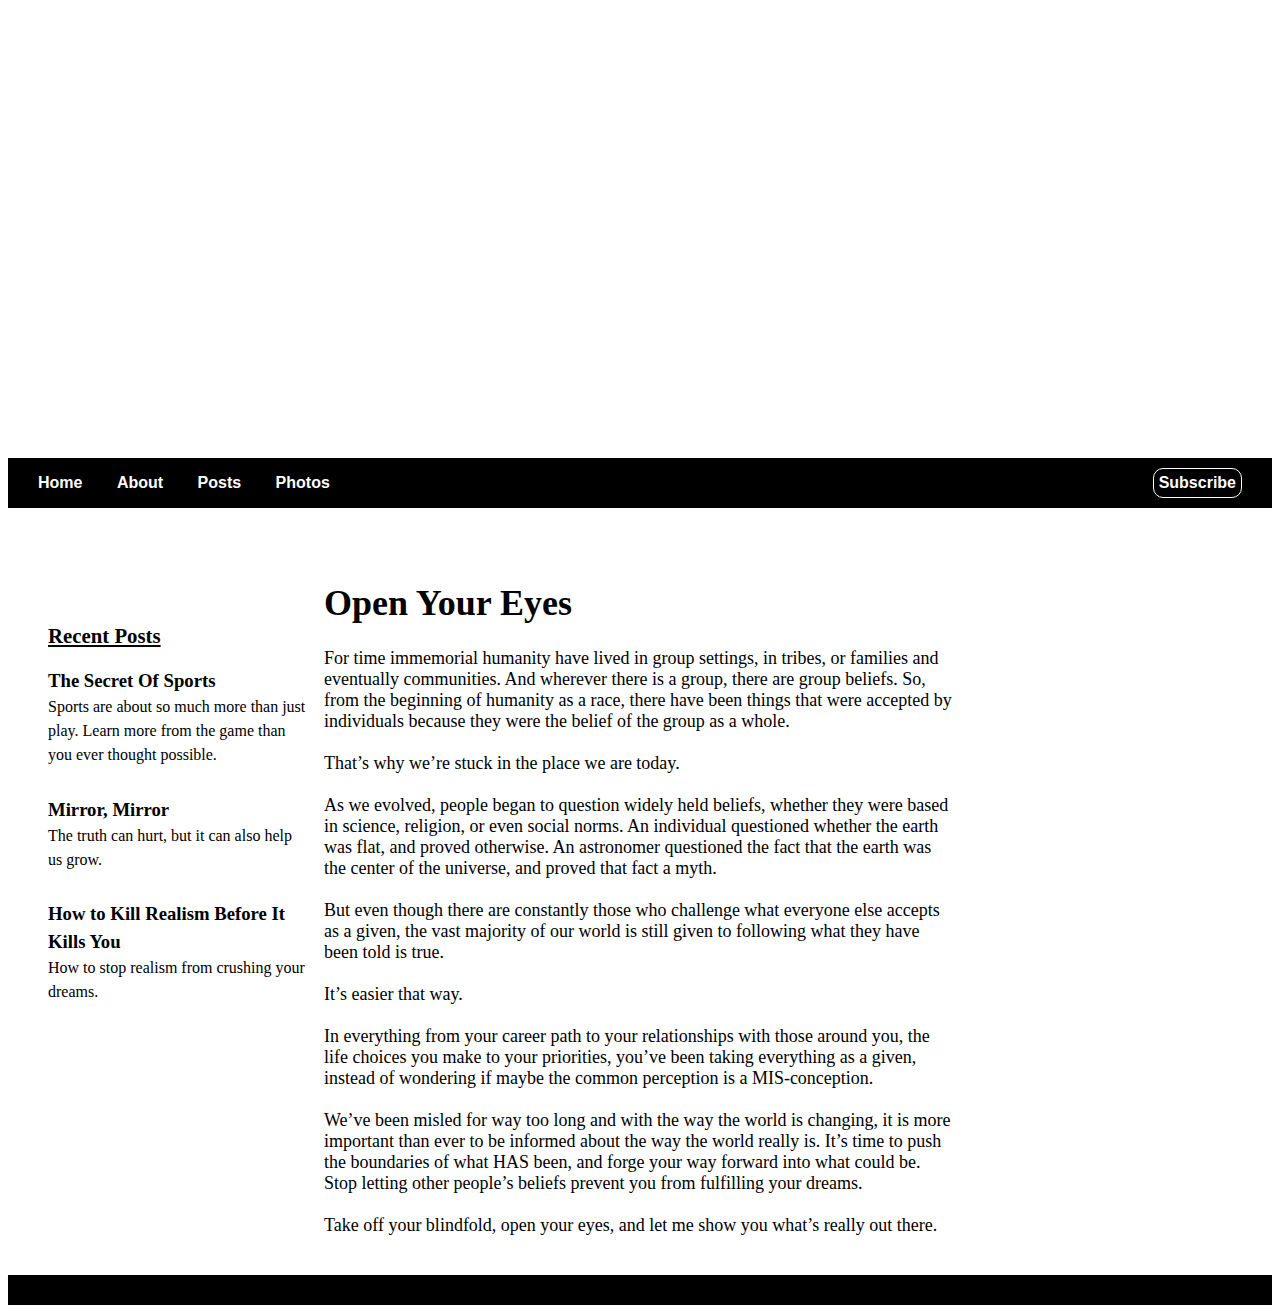
==== index.html @ 155e5117 "Refactored name of home page and created posts folder" ====
<!DOCTYPE html>
<html>
    <head>
        <title>Home</title>
        <meta charset="UTF-8">
        <meta name="description" content="Motivational Blog Home Page">
        <link href="css/home.css" rel="stylesheet">
    </head>
    
    <body>
        <div class="pageContainer">
            <div class="navBar">
                <div class="subnav">
                    <a href="index.html">Home</a>
                    <a href="About.html">About</a>
                    <a href="Posts.html">Posts</a>
                    <a href="Photos.html">Photos</a>
                </div>
                <a class="subscribe" href="subscribe.html">Subscribe</a>
            </div>
            <div class="header">
            </div>
            <div class="sideBar">
                <ul aria-label="Recent Posts">
                    <li>
                        <a href="posts/theSecretOfSports.html">
                            <h3>The Secret Of Sports</h3>
                            <span>Sports are about so much more than just play. Learn more from the game than you ever thought possible.</span>
                        </a>
                    </li>
                    <li>
                        <a href="posts/mirrorMirror.html">
                            <h3>Mirror, Mirror</h3>
                            <span>The truth can hurt, but it can also help us grow.</span>
                        </a>
                    </li>
                    <li>
                        <a href="posts/howToKillRealism.html">
                            <h3>How to Kill Realism Before It Kills You</h3>
                            <span>How to stop realism from crushing your dreams.</span>
                        </a>
                    </li>
                </ul>
            </div>
            <div class="content">
                <h1>Open Your Eyes</h1>
                <p>For time immemorial humanity have lived in group settings, in tribes, or families and eventually communities. And wherever there is a group, there are group beliefs. So, from the beginning of humanity as a race, there have been things that were accepted by individuals because they were the belief of the group as a whole.
                    <br><br>
                    That’s why we’re stuck in the place we are today.
                    <br><br>
                    As we evolved, people began to question widely held beliefs, whether they were based in science, religion, or even social norms. An individual questioned whether the earth was flat, and proved otherwise. An astronomer questioned the fact that the earth was the center of the universe, and proved that fact a myth.
                    <br><br>
                    But even though there are constantly those who challenge what everyone else accepts as a given, the vast majority of our world is still given to following what they have been told is true.
                    <br><br>
                    It’s easier that way.
                    <br><br>
                    In everything from your career path to your relationships with those around you, the life choices you make to your priorities, you’ve been taking everything as a given, instead of wondering if maybe the common perception is a MIS-conception.
                    <br><br>
                    We’ve been misled for way too long and with the way the world is changing, it is more important than ever to be informed about the way the world really is. It’s time to push the boundaries of what HAS been, and forge your way forward into what could be. Stop letting other people’s beliefs prevent you from fulfilling your dreams.
                    <br><br>
                    Take off your blindfold, open your eyes, and let me show you what’s really out there.
                    <br><br>
                </p>
            </div>
            <div class="footer">  <!--Optional: add correct share links here once the site is up.-->
                <a href="https://twitter.com/share?ref_src=twsrc%5Etfw" class="twitter-share-button" data-show-count="false">Tweet</a>
                <script async src="https://platform.twitter.com/widgets.js" charset="utf-8"></script>
                <script src="https://platform.linkedin.com/in.js" type="text/javascript">lang: en_US</script>
                <script type="IN/Share" data-url="C:\Users\jerem\Documents\udacity\frontEnd\blogProject\template.html"></script>
            </div>
        </div>

    </body>
</html>
---- css/home.css ----
@import "template.css";

.homePage{
    display: grid;
    grid-template-rows: 450px 50px 600px 30px;
    grid-template-columns: repeat(4,1fr);
    grid-template-areas: 
    "head head head head"
    "nav nav nav nav"
    "sidebar content content ."
    "footer footer footer footer";
}

.header{
    grid-area: head;
    background: url("../images/blindfolded.jpg") no-repeat center;
    background-size: cover;
    
}

.Welcome{
    grid-area: content;
    font-size: large;
}

.sideBar{
    padding-top: 100px;
    grid-area: sidebar;
}

.sideBar li{
    list-style: none;
    line-height: 1.5;
}
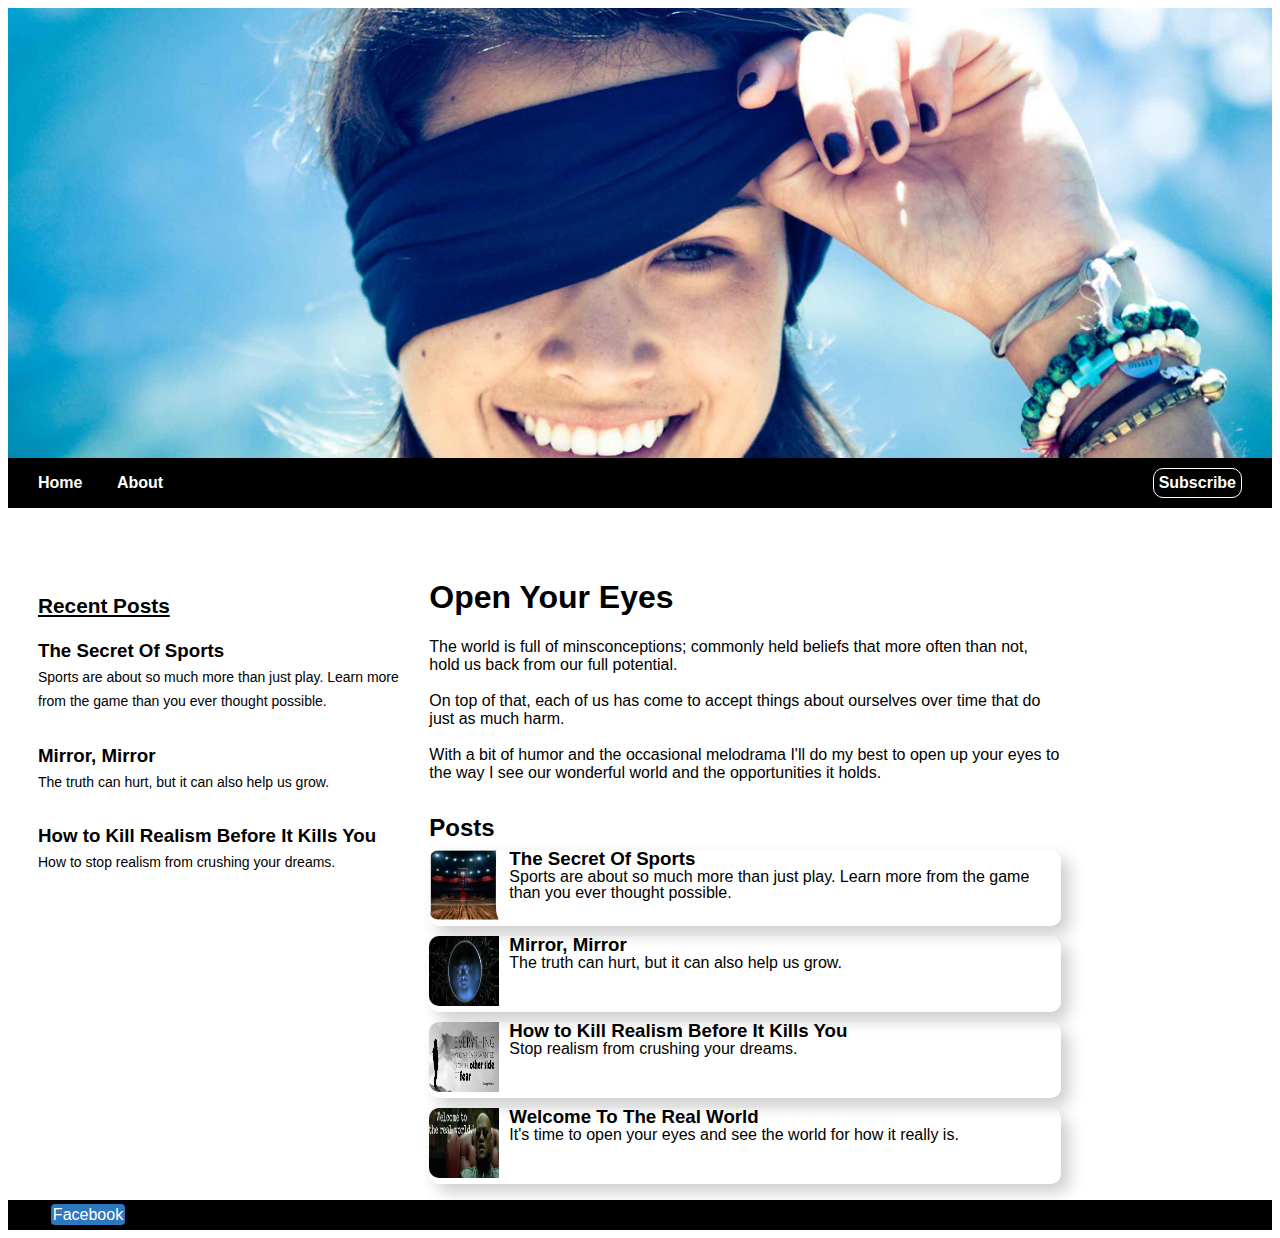
==== commit 93a1af63: "Overwrite from JerAnsel.github.io" ====
--- a/index.html
+++ b/index.html
@@ -3,20 +3,20 @@
     <head>
         <title>Home</title>
         <meta charset="UTF-8">
-        <meta name="description" content="Motivational Blog Home Page">
+        <meta name="description" content="Motivational Blog Home">
+        <meta content="width=device-width, initial-scale=1, maximum-scale=1" name="viewport">
         <link href="css/home.css" rel="stylesheet">
     </head>
     
     <body>
         <div class="pageContainer">
             <div class="navBar">
-                <div class="subnav">
+                <div>
                     <a href="index.html">Home</a>
-                    <a href="About.html">About</a>
-                    <a href="Posts.html">Posts</a>
-                    <a href="Photos.html">Photos</a>
+                    <a href="posts/About.html">About</a>
+                    
                 </div>
-                <a class="subscribe" href="subscribe.html">Subscribe</a>
+                <a class="subscribe" href="#">Subscribe</a>
             </div>
             <div class="header">
             </div>
@@ -43,32 +43,62 @@
                 </ul>
             </div>
             <div class="content">
-                <h1>Open Your Eyes</h1>
-                <p>For time immemorial humanity have lived in group settings, in tribes, or families and eventually communities. And wherever there is a group, there are group beliefs. So, from the beginning of humanity as a race, there have been things that were accepted by individuals because they were the belief of the group as a whole.
-                    <br><br>
-                    That’s why we’re stuck in the place we are today.
-                    <br><br>
-                    As we evolved, people began to question widely held beliefs, whether they were based in science, religion, or even social norms. An individual questioned whether the earth was flat, and proved otherwise. An astronomer questioned the fact that the earth was the center of the universe, and proved that fact a myth.
-                    <br><br>
-                    But even though there are constantly those who challenge what everyone else accepts as a given, the vast majority of our world is still given to following what they have been told is true.
-                    <br><br>
-                    It’s easier that way.
-                    <br><br>
-                    In everything from your career path to your relationships with those around you, the life choices you make to your priorities, you’ve been taking everything as a given, instead of wondering if maybe the common perception is a MIS-conception.
-                    <br><br>
-                    We’ve been misled for way too long and with the way the world is changing, it is more important than ever to be informed about the way the world really is. It’s time to push the boundaries of what HAS been, and forge your way forward into what could be. Stop letting other people’s beliefs prevent you from fulfilling your dreams.
-                    <br><br>
-                    Take off your blindfold, open your eyes, and let me show you what’s really out there.
-                    <br><br>
-                </p>
+                <div class="welcome">
+                    <header>
+                        <h1>Open Your Eyes</h1>
+                        <p>The world is full of minsconceptions; commonly held beliefs that more often than not, hold us back from our full potential.
+                            <br><br>
+                            On top of that, each of us has come to accept things about ourselves over time that do just as much harm.
+                            <br><br>
+                            With a bit of humor and the occasional melodrama I'll do my best to open up your eyes to the way I see our wonderful world and the opportunities it holds.
+                            <br><br>
+                        </p>
+                    </header>
+                </div>
+                <ul aria-label="Posts">
+                    <li>
+                        <h2>Posts</h2>
+                    </li>
+                    <li class="card">
+                        <img src="images/basketball.jpg">
+                        <a href="posts/theSecretOfSports.html">
+                            <h3>The Secret Of Sports</h3>
+                            <span>Sports are about so much more than just play. Learn more from the game than you ever thought possible.</span>
+                        </a>
+                    </li>
+                    <li class="card">
+                        <img src="images/mirror.jpg">
+                        <a href="posts/mirrorMirror.html">
+                            <h3>Mirror, Mirror</h3>
+                            <span>The truth can hurt, but it can also help us grow.</span>
+                        </a>
+                    </li>
+                    <li class="card">
+                        <img src="images/realism.jpeg">
+                        <a href="posts/howToKillRealism.html">
+                            <h3>How to Kill Realism Before It Kills You</h3>
+                            <span>Stop realism from crushing your dreams.</span>
+                        </a>
+                    </li>
+                    <li class="card">
+                        <img src="images/realWorld.jpg">
+                        <a href="posts/welcomeToTheRealWorld.html">
+                            <h3>Welcome To The Real World</h3>
+                            <span>It's time to open your eyes and see the world for how it really is.</span>
+                        </a>
+                    </li>
+                </ul>
             </div>
-            <div class="footer">  <!--Optional: add correct share links here once the site is up.-->
+            <footer class="footer">
+                <!--Optional: add correct share links here once the site is up.-->
                 <a href="https://twitter.com/share?ref_src=twsrc%5Etfw" class="twitter-share-button" data-show-count="false">Tweet</a>
                 <script async src="https://platform.twitter.com/widgets.js" charset="utf-8"></script>
                 <script src="https://platform.linkedin.com/in.js" type="text/javascript">lang: en_US</script>
-                <script type="IN/Share" data-url="C:\Users\jerem\Documents\udacity\frontEnd\blogProject\template.html"></script>
-            </div>
+                <script type="IN/Share" data-url="https://jeransel.github.io/posts/index.html"></script>
+                <a class="FB" href="https://www.facebook.com/sharer/sharer.php?u=https://jeransel.github.io/posts/index.html" target="_blank" rel="noopener">
+                    Facebook
+                </a>
+            </footer>
         </div>
-
     </body>
 </html>--- a/css/home.css
+++ b/css/home.css
@@ -1,34 +1,41 @@
 @import "template.css";
 
-.homePage{
-    display: grid;
-    grid-template-rows: 450px 50px 600px 30px;
-    grid-template-columns: repeat(4,1fr);
-    grid-template-areas: 
-    "head head head head"
-    "nav nav nav nav"
-    "sidebar content content ."
-    "footer footer footer footer";
-}
-
-.header{
+.header {
     grid-area: head;
     background: url("../images/blindfolded.jpg") no-repeat center;
     background-size: cover;
     
 }
 
-.Welcome{
-    grid-area: content;
-    font-size: large;
+
+.content ul {
+    list-style: none;
+    line-height: 1;
+    padding-inline-start: 0px;
+
 }
 
-.sideBar{
-    padding-top: 100px;
-    grid-area: sidebar;
+.content ul li {
+    display: flex;
+    margin-bottom: 10px;    
 }
 
-.sideBar li{
-    list-style: none;
-    line-height: 1.5;
-}+.content ul li img {
+    width: 70px;
+    height: 70px;
+    margin-right: 10px;
+    border-radius: 10px 0 0 10px;
+    
+}
+.card {
+    border-radius: 10px;
+    box-shadow: 8px 8px 16px 0 rgba(0, 0, 0, 0.2);
+    padding-bottom: 6px;
+}
+
+.content li h3 {
+    margin: 0;
+}
+.content li h2 {
+    margin: 0;
+}
